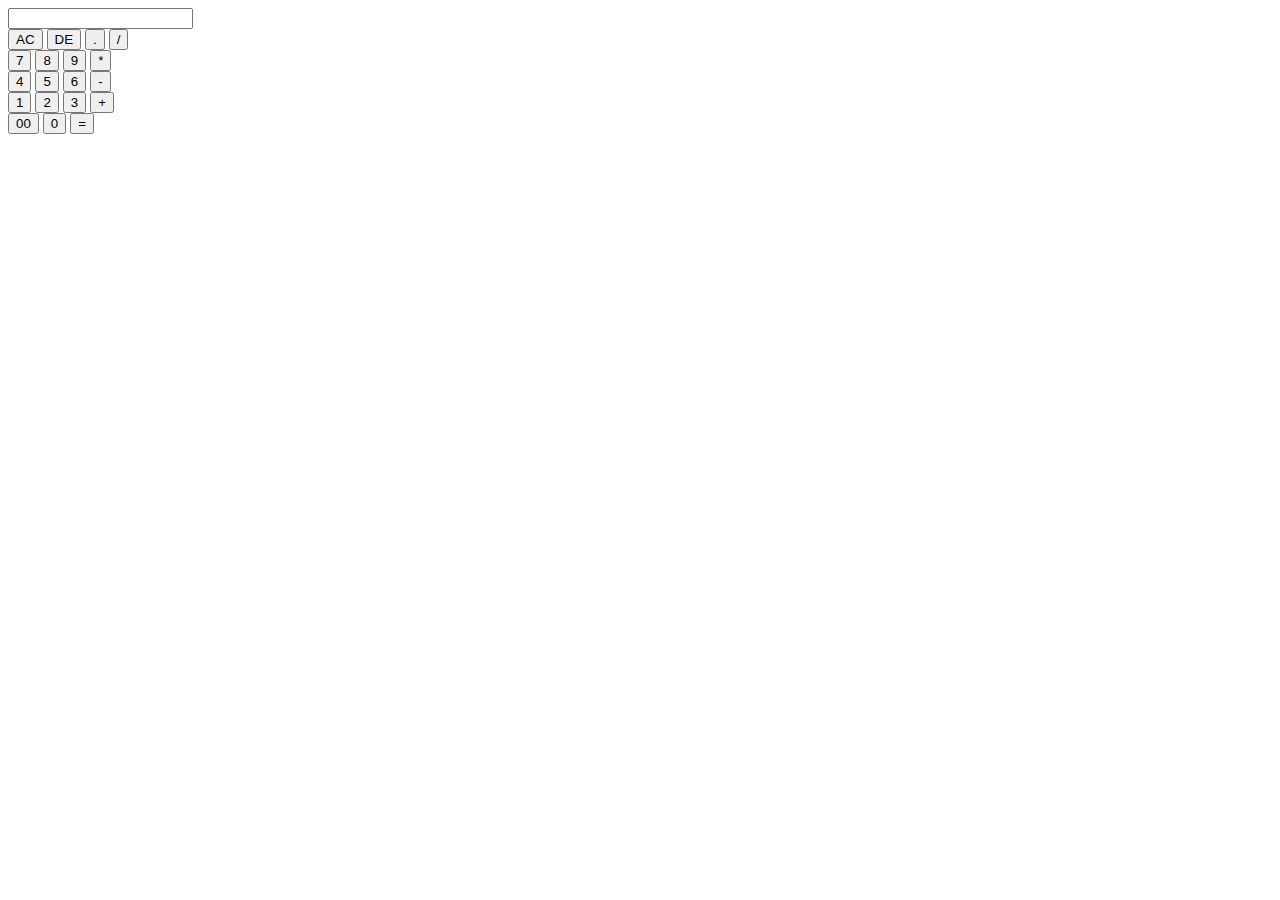
==== Level-2/Task-1/calci.html @ e1143025 "Create calci.html" ====
<!doctype html>
<html>
<head>
<title>Calculator</title>
</head>

<body>
<div class="container">
<div class="calculator">
<form>
<div class="display">
<input type="text" name="display">
</div>
<div>
<input type="button" value= "AC" onclick="display.value= '' " class="operator">
<input type="button" value= "DE" onclick="display.value=  display.value.toString().slice(0,-1)" class="operator">
<input type="button" value= "." onclick="display.value += '.' " class="operator">
<input type="button" value= "/" onclick="display.value += '/' " class="operator">
</div>
<div>
<input type="button" value= "7" onclick="display.value += '7' ">
<input type="button" value= "8" onclick="display.value += '8' ">
<input type="button" value= "9" onclick="display.value += '9' ">
<input type="button" value= "*" onclick="display.value += '*' " class="operator">
</div>
<div>
<input type="button" value="4" onclick="display.value += '4' ">
<input type="button" value="5" onclick="display.value += '5' ">
<input type="button" value="6" onclick="display.value += '6' ">
<input type="button" value="-" onclick="display.value += '-' " class="operator">
</div>
<div>
<input type="button" value="1" onclick="display.value += '1' ">
<input type="button" value="2" onclick="display.value += '2' ">
<input type="button" value="3" onclick="display.value += '3' ">
<input type="button" value="+" onclick="display.value += '+' " class="operator">
</div>
<div>
<input type="button" value="00" onclick="display.value += '00' ">
<input type="button" value="0" onclick="display.value += '0' ">
<input type="button" value="=" onclick="display.value = eval(display.value)" class="equal" class="operator">

</div>
</form>

</div>
</div>

</body>
</html>
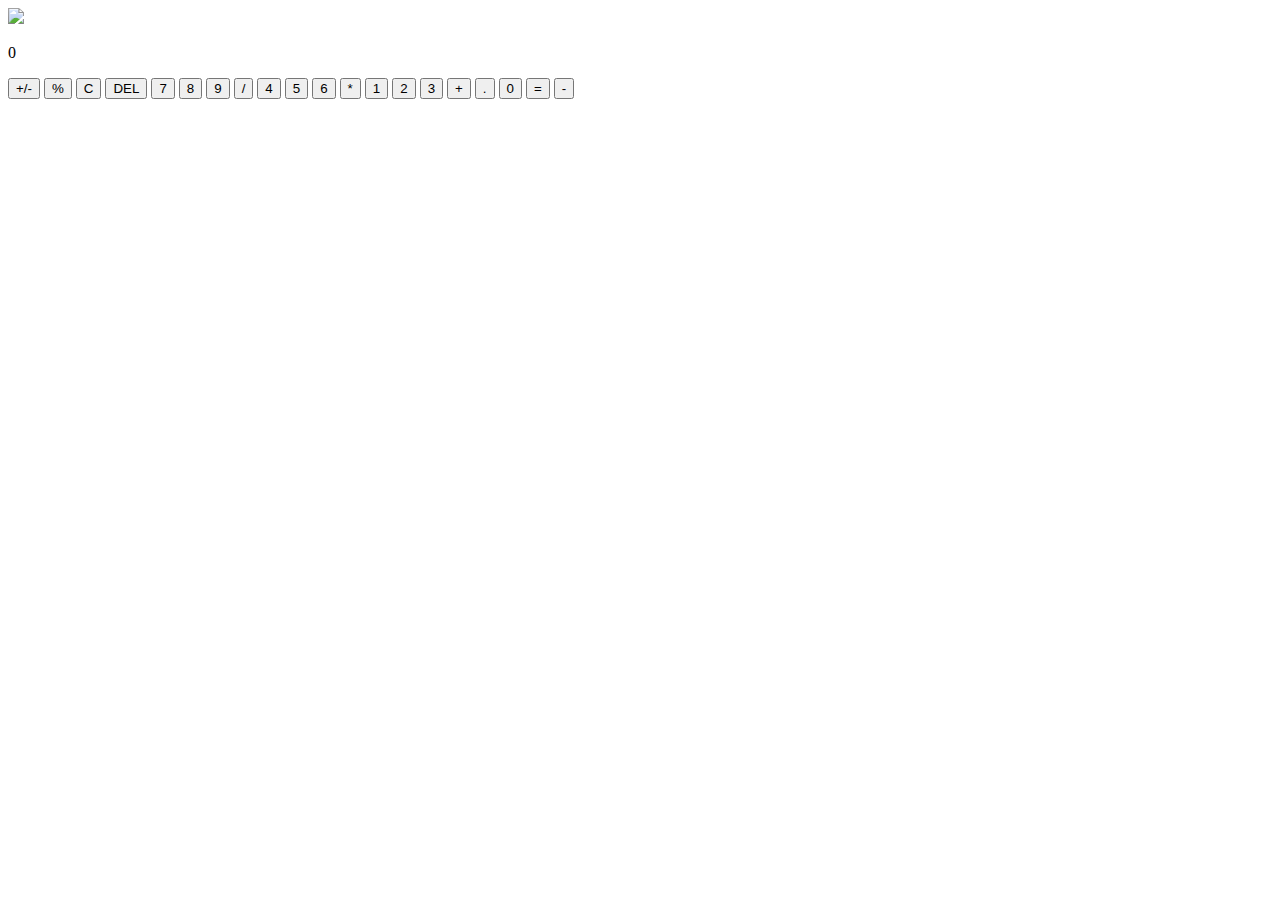
==== commit 0bbc074b: "Update calci.html" ====
--- a/Level-2/Task-1/calci.html
+++ b/Level-2/Task-1/calci.html
@@ -1,50 +1,57 @@
-<!doctype html>
+<!DOCTYPE html>
 <html>
+
 <head>
-<title>Calculator</title>
+    <meta charset='utf-8'>
+    <meta http-equiv='X-UA-Compatible' content='IE=edge'>
+    <title>CALCULATOR</title>
+    <meta name='viewport' content='width=device-width, initial-scale=1'>
+    <link rel='stylesheet' type='text/css' media='screen' href='main.css'>
+
 </head>
 
 <body>
-<div class="container">
-<div class="calculator">
-<form>
-<div class="display">
-<input type="text" name="display">
-</div>
-<div>
-<input type="button" value= "AC" onclick="display.value= '' " class="operator">
-<input type="button" value= "DE" onclick="display.value=  display.value.toString().slice(0,-1)" class="operator">
-<input type="button" value= "." onclick="display.value += '.' " class="operator">
-<input type="button" value= "/" onclick="display.value += '/' " class="operator">
-</div>
-<div>
-<input type="button" value= "7" onclick="display.value += '7' ">
-<input type="button" value= "8" onclick="display.value += '8' ">
-<input type="button" value= "9" onclick="display.value += '9' ">
-<input type="button" value= "*" onclick="display.value += '*' " class="operator">
-</div>
-<div>
-<input type="button" value="4" onclick="display.value += '4' ">
-<input type="button" value="5" onclick="display.value += '5' ">
-<input type="button" value="6" onclick="display.value += '6' ">
-<input type="button" value="-" onclick="display.value += '-' " class="operator">
-</div>
-<div>
-<input type="button" value="1" onclick="display.value += '1' ">
-<input type="button" value="2" onclick="display.value += '2' ">
-<input type="button" value="3" onclick="display.value += '3' ">
-<input type="button" value="+" onclick="display.value += '+' " class="operator">
-</div>
-<div>
-<input type="button" value="00" onclick="display.value += '00' ">
-<input type="button" value="0" onclick="display.value += '0' ">
-<input type="button" value="=" onclick="display.value = eval(display.value)" class="equal" class="operator">
 
-</div>
-</form>
+    <img src="peakpx.jpg">
 
-</div>
-</div>
+    <div class="calc_body">
+        <div class="result">
+            <p id="result">0</p>
+        </div>
 
+        <div class="buttons">
+            <button>+/-</button>
+            <button>%</button>
+            <button>C</button>
+            <button>DEL</button>
+
+            <button>7</button>
+            <button>8</button>
+            <button>9</button>
+            <button>/</button>
+
+            <button>4</button>
+            <button>5</button>
+            <button>6</button>
+            <button>*</button>
+
+            <button>1</button>
+            <button>2</button>
+            <button>3</button>
+            <button>+</button>
+
+            <button>.</button>
+            <button>0</button>
+            <button class="equal">=</button>
+            <button>-</button>
+        </div>
+    </div>
+    <footer class="footer">
+        <div class="container"></div>
+        </div>
+    </footer>
+
+    <script src='main.js'></script>
 </body>
+
 </html>
